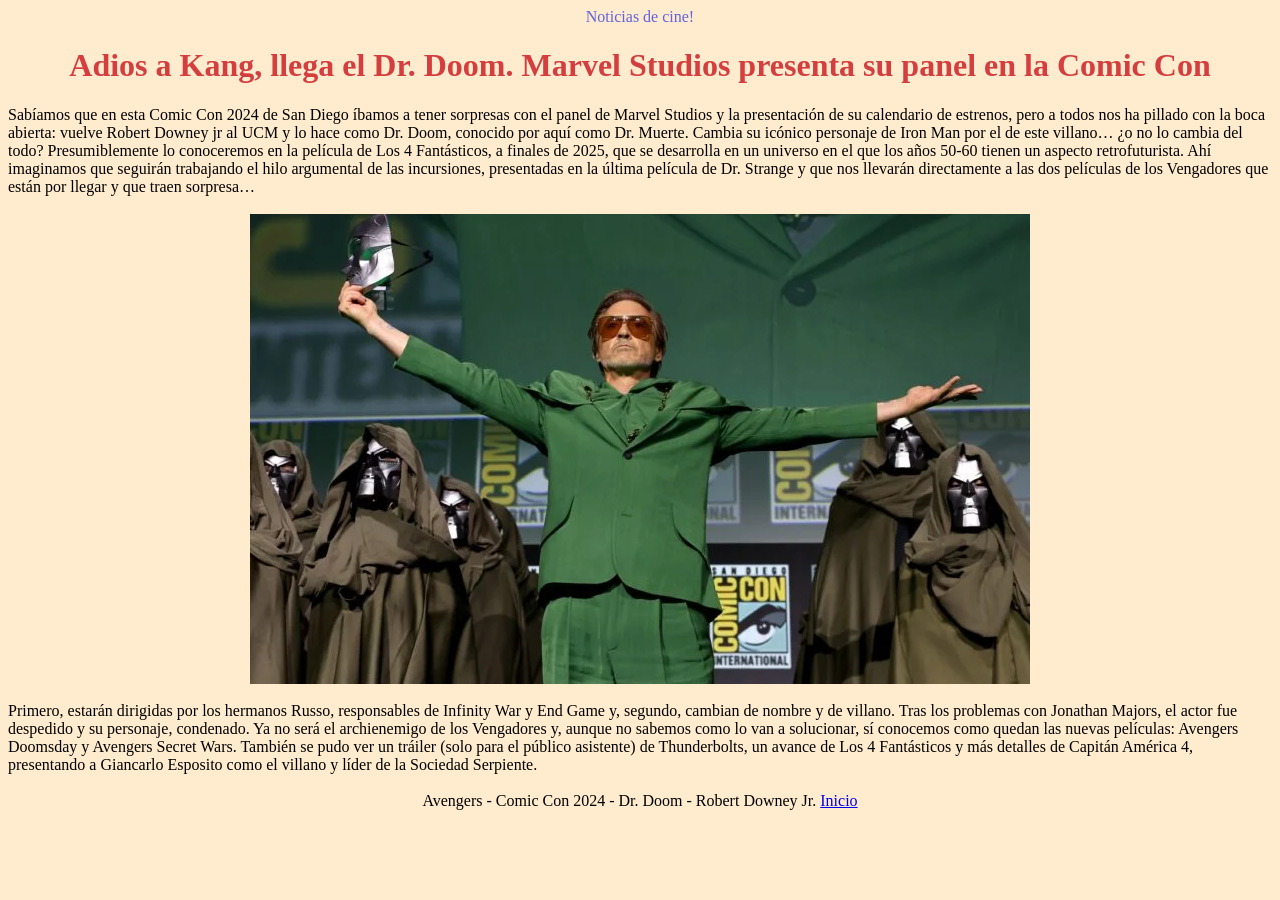
==== index.html @ 91c4e133 "proyecto programacion 2, primer commit" ====
<!DOCTYPE html>
<html lang="en">
  <head>
    <meta charset="UTF-8" />
    <meta name="viewport" content="width=device-width, initial-scale=1.0" />
    <title>Proyecto Programación 2</title>
  </head>
  <body style="background-color: blanchedalmond;">
    <header style="text-align: center; color: rgb(99, 99, 219);">
      Noticias de cine!
      <h1 id="title" style="text-align: center; color: rgb(212, 62, 62);">
        Adios a Kang, llega el Dr. Doom. Marvel Studios presenta su panel en la Comic Con
      </h1>
    </header>
    <section>
      <article style="text-align: left">
        Sabíamos que en esta Comic Con 2024 de San Diego íbamos a tener
        sorpresas con el panel de Marvel Studios y la presentación de su
        calendario de estrenos, pero a todos nos ha pillado con la boca abierta:
        vuelve Robert Downey jr al UCM y lo hace como Dr. Doom, conocido por
        aquí como Dr. Muerte. Cambia su icónico personaje de Iron Man por el de
        este villano… ¿o no lo cambia del todo? Presumiblemente lo conoceremos
        en la película de Los 4 Fantásticos, a finales de 2025, que se
        desarrolla en un universo en el que los años 50-60 tienen un aspecto
        retrofuturista. Ahí imaginamos que seguirán trabajando el hilo
        argumental de las incursiones, presentadas en la última película de Dr.
        Strange y que nos llevarán directamente a las dos películas de los
        Vengadores que están por llegar y que traen sorpresa…
      </article>
      <br />
      <div style="display: flex; justify-content: center;">
        <img
          src="./img/20240728_101349-780x470.webp"
          alt="imagen dr doom"
          style="margin: auto;"
        />
      </div>
      <br />
      <article style="text-align: left">
        Primero, estarán dirigidas por los hermanos Russo, responsables de
        Infinity War y End Game y, segundo, cambian de nombre y de villano. Tras
        los problemas con Jonathan Majors, el actor fue despedido y su
        personaje, condenado. Ya no será el archienemigo de los Vengadores y,
        aunque no sabemos como lo van a solucionar, sí conocemos como quedan las
        nuevas películas: Avengers Doomsday y Avengers Secret Wars. También se
        pudo ver un tráiler (solo para el público asistente) de Thunderbolts, un
        avance de Los 4 Fantásticos y más detalles de Capitán América 4,
        presentando a Giancarlo Esposito como el villano y líder de la Sociedad
        Serpiente. <br /><br />
      </article>
    </section>
    <footer style="text-align: center">Avengers - Comic Con 2024 - Dr. Doom - Robert Downey Jr. <a href="#">Inicio</a></footer>
  </body>
</html>
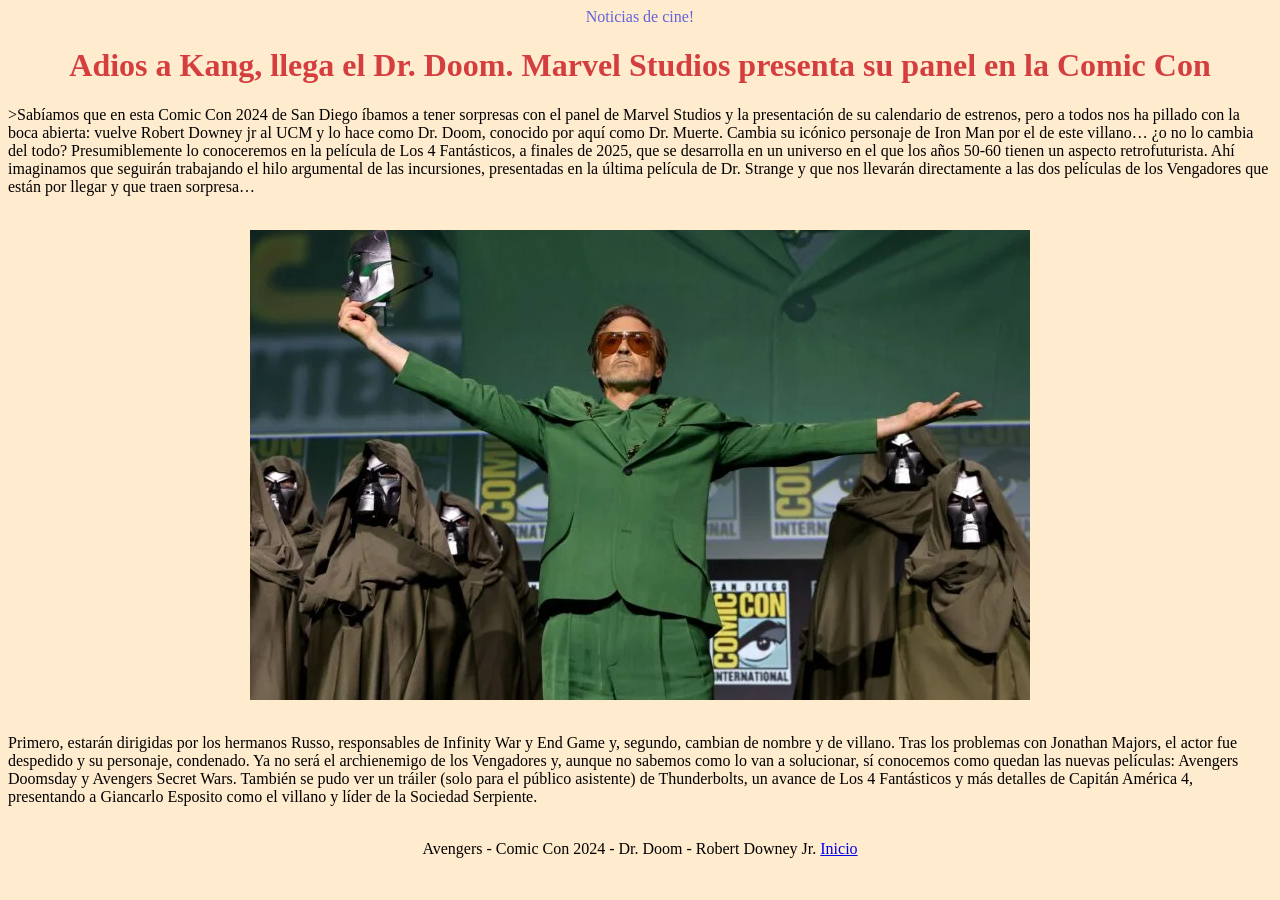
==== commit eafbc4c9: "proyecto programacion 2, pequeña modificacion" ====
--- a/index.html
+++ b/index.html
@@ -14,39 +14,40 @@
     </header>
     <section>
       <article style="text-align: left">
-        Sabíamos que en esta Comic Con 2024 de San Diego íbamos a tener
-        sorpresas con el panel de Marvel Studios y la presentación de su
-        calendario de estrenos, pero a todos nos ha pillado con la boca abierta:
-        vuelve Robert Downey jr al UCM y lo hace como Dr. Doom, conocido por
-        aquí como Dr. Muerte. Cambia su icónico personaje de Iron Man por el de
-        este villano… ¿o no lo cambia del todo? Presumiblemente lo conoceremos
-        en la película de Los 4 Fantásticos, a finales de 2025, que se
-        desarrolla en un universo en el que los años 50-60 tienen un aspecto
-        retrofuturista. Ahí imaginamos que seguirán trabajando el hilo
-        argumental de las incursiones, presentadas en la última película de Dr.
-        Strange y que nos llevarán directamente a las dos películas de los
-        Vengadores que están por llegar y que traen sorpresa…
-      </article>
-      <br />
-      <div style="display: flex; justify-content: center;">
-        <img
-          src="./img/20240728_101349-780x470.webp"
-          alt="imagen dr doom"
-          style="margin: auto;"
-        />
-      </div>
-      <br />
-      <article style="text-align: left">
-        Primero, estarán dirigidas por los hermanos Russo, responsables de
-        Infinity War y End Game y, segundo, cambian de nombre y de villano. Tras
-        los problemas con Jonathan Majors, el actor fue despedido y su
-        personaje, condenado. Ya no será el archienemigo de los Vengadores y,
-        aunque no sabemos como lo van a solucionar, sí conocemos como quedan las
-        nuevas películas: Avengers Doomsday y Avengers Secret Wars. También se
-        pudo ver un tráiler (solo para el público asistente) de Thunderbolts, un
-        avance de Los 4 Fantásticos y más detalles de Capitán América 4,
-        presentando a Giancarlo Esposito como el villano y líder de la Sociedad
-        Serpiente. <br /><br />
+        <p>>Sabíamos que en esta Comic Con 2024 de San Diego íbamos a tener
+          sorpresas con el panel de Marvel Studios y la presentación de su
+          calendario de estrenos, pero a todos nos ha pillado con la boca abierta:
+          vuelve Robert Downey jr al UCM y lo hace como Dr. Doom, conocido por
+          aquí como Dr. Muerte. Cambia su icónico personaje de Iron Man por el de
+          este villano… ¿o no lo cambia del todo? Presumiblemente lo conoceremos
+          en la película de Los 4 Fantásticos, a finales de 2025, que se
+          desarrolla en un universo en el que los años 50-60 tienen un aspecto
+          retrofuturista. Ahí imaginamos que seguirán trabajando el hilo
+          argumental de las incursiones, presentadas en la última película de Dr.
+          Strange y que nos llevarán directamente a las dos películas de los
+          Vengadores que están por llegar y que traen sorpresa…
+        </p>
+          <br />
+          <div style="display: flex; justify-content: center;">
+            <img
+              src="./img/20240728_101349-780x470.webp"
+              alt="imagen dr doom"
+              style="margin: auto;"
+            />
+          </div>
+          <br />
+          <p>
+            Primero, estarán dirigidas por los hermanos Russo, responsables de
+            Infinity War y End Game y, segundo, cambian de nombre y de villano. Tras
+            los problemas con Jonathan Majors, el actor fue despedido y su
+            personaje, condenado. Ya no será el archienemigo de los Vengadores y,
+            aunque no sabemos como lo van a solucionar, sí conocemos como quedan las
+            nuevas películas: Avengers Doomsday y Avengers Secret Wars. También se
+            pudo ver un tráiler (solo para el público asistente) de Thunderbolts, un
+            avance de Los 4 Fantásticos y más detalles de Capitán América 4,
+            presentando a Giancarlo Esposito como el villano y líder de la Sociedad
+            Serpiente. <br /><br />
+          </p>
       </article>
     </section>
     <footer style="text-align: center">Avengers - Comic Con 2024 - Dr. Doom - Robert Downey Jr. <a href="#">Inicio</a></footer>
